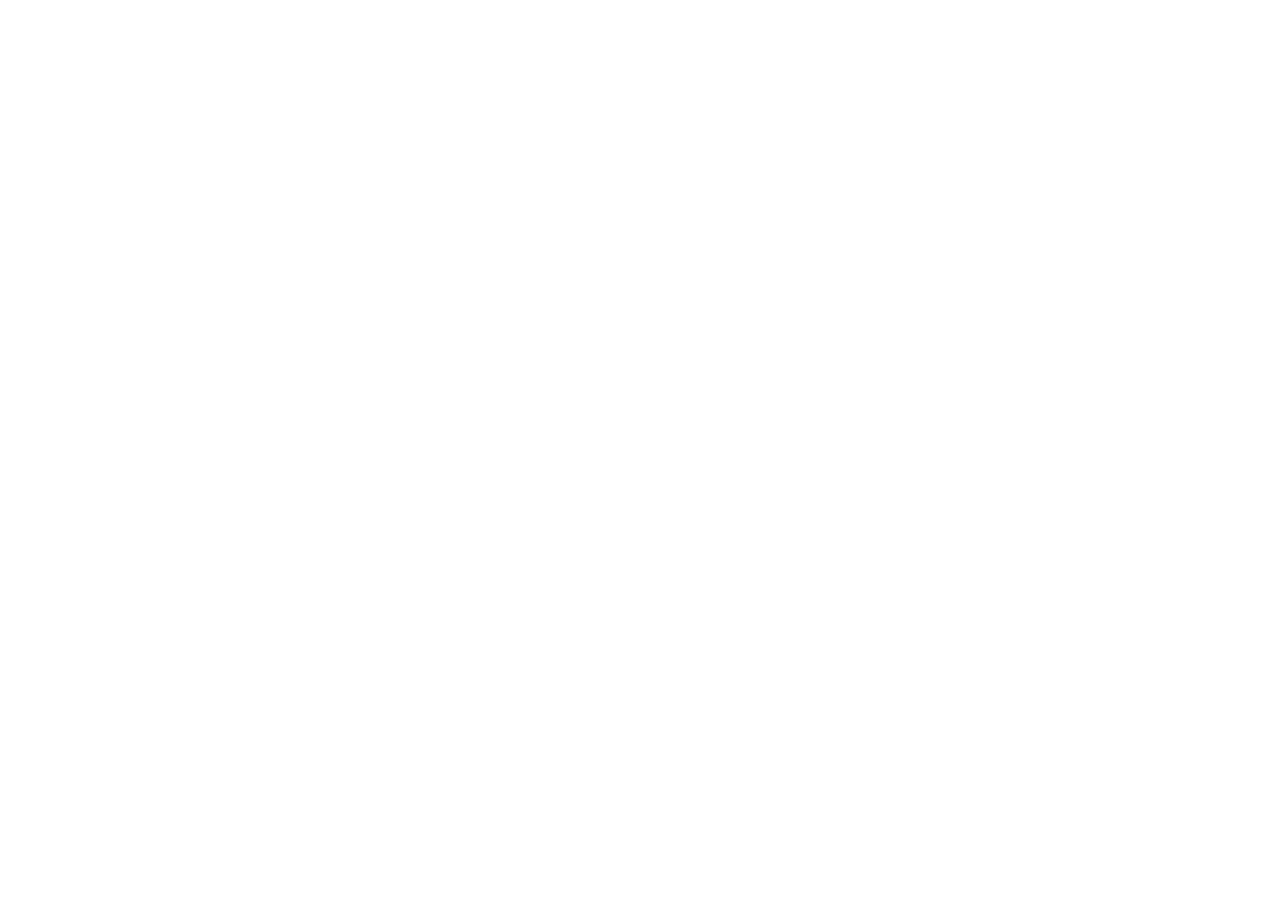
==== index.htm @ af4fabdf "started course 'Modern javascript from the Beginning'" ====
<!DOCTYPE html>
<html lang="en">
<head>
    <meta charset="UTF-8">
    <meta http-equiv="X-UA-Compatible" content="IE=edge">
    <meta name="viewport" content="width=device-width, initial-scale=1.0">
    <title>Javascript code</title>
</head>
<body>
    <script src="app.js"></script>
</body>
</html>
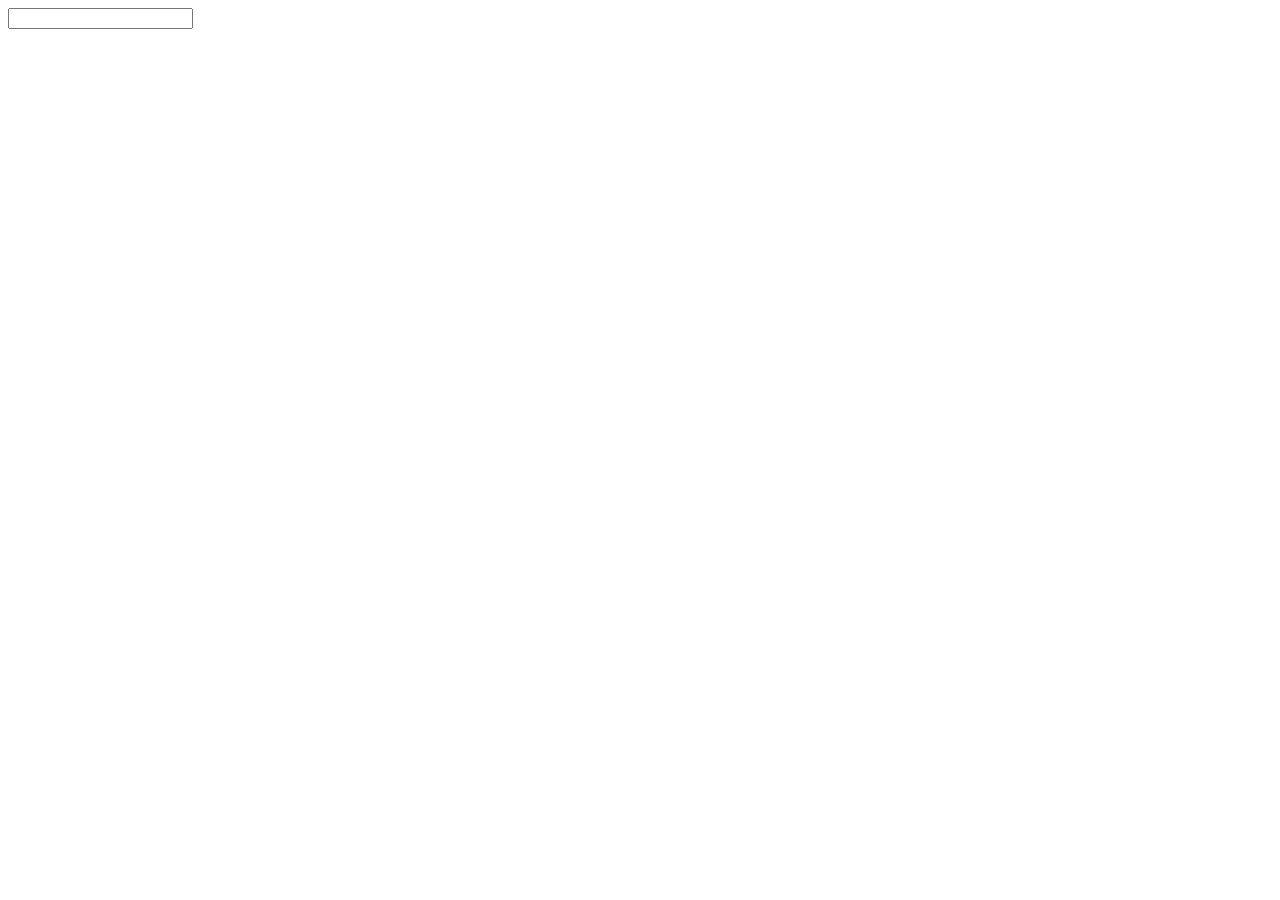
==== commit 5cf62771: "EventListners, keyboard listners, Event Delgations" ====
--- a/index.htm
+++ b/index.htm
@@ -5,8 +5,18 @@
     <meta http-equiv="X-UA-Compatible" content="IE=edge">
     <meta name="viewport" content="width=device-width, initial-scale=1.0">
     <title>Javascript code</title>
+    <style>
+        .div1:{color:firebrick}
+    </style>
 </head>
 <body>
     <script src="app.js"></script>
+
+    <div id="1" class="div1"></div>
+    <div class="formDiv">
+        <form action="#" class="form">
+            <input type="email" class="email">
+        </form>
+    </div>
 </body>
 </html>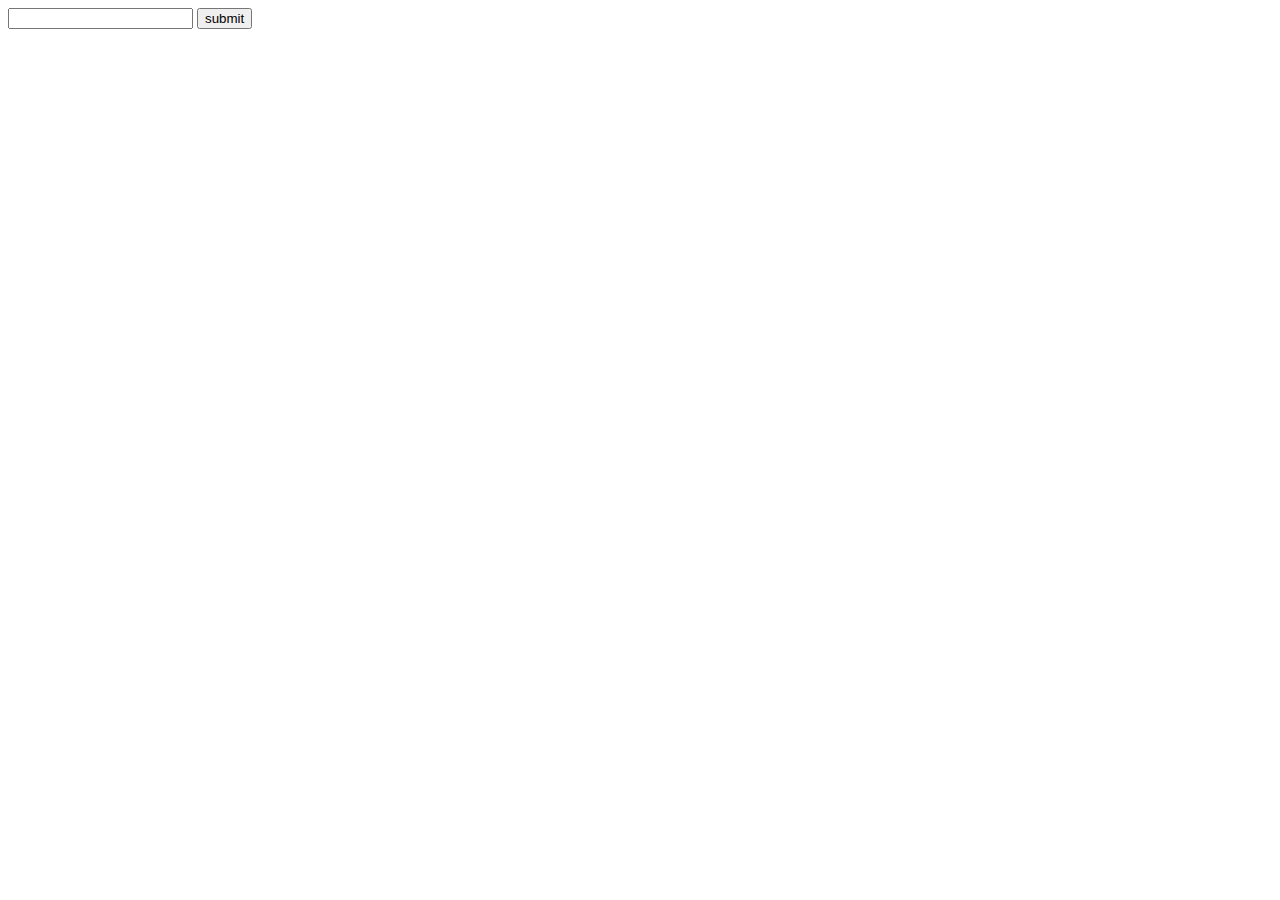
==== commit 102f9dba: "local storage" ====
--- a/index.htm
+++ b/index.htm
@@ -6,16 +6,18 @@
     <meta name="viewport" content="width=device-width, initial-scale=1.0">
     <title>Javascript code</title>
     <style>
-        .div1:{color:firebrick}
+        .div1{color:firebrick}
     </style>
 </head>
 <body>
     <script src="app.js"></script>
 
     <div id="1" class="div1"></div>
+
     <div class="formDiv">
-        <form action="#" class="form">
+        <form action="#" class="form" id="4">
             <input type="email" class="email">
+            <button class="submit"> submit</button>
         </form>
     </div>
 </body>
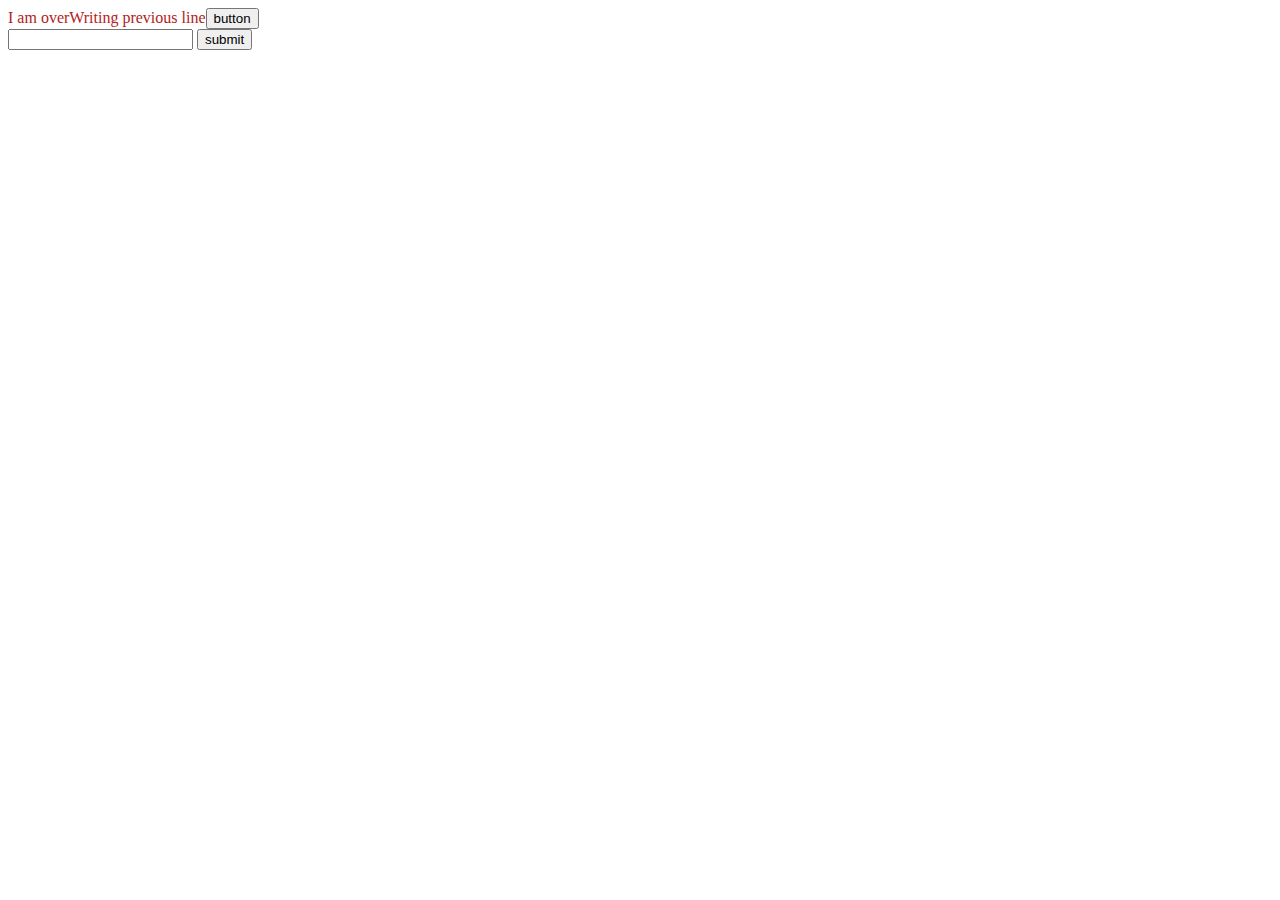
==== commit 222a3683: "js prototypes" ====
--- a/index.htm
+++ b/index.htm
@@ -10,15 +10,17 @@
     </style>
 </head>
 <body>
-    <script src="app.js"></script>
+    <script src="App.js"></script>
 
     <div id="1" class="div1"></div>
 
     <div class="formDiv">
         <form action="#" class="form" id="4">
             <input type="email" class="email">
-            <button class="submit"> submit</button>
+            <button class="submit" type="submit"> submit</button>
         </form>
+
+        <div id="2"></div>
     </div>
 </body>
 </html>